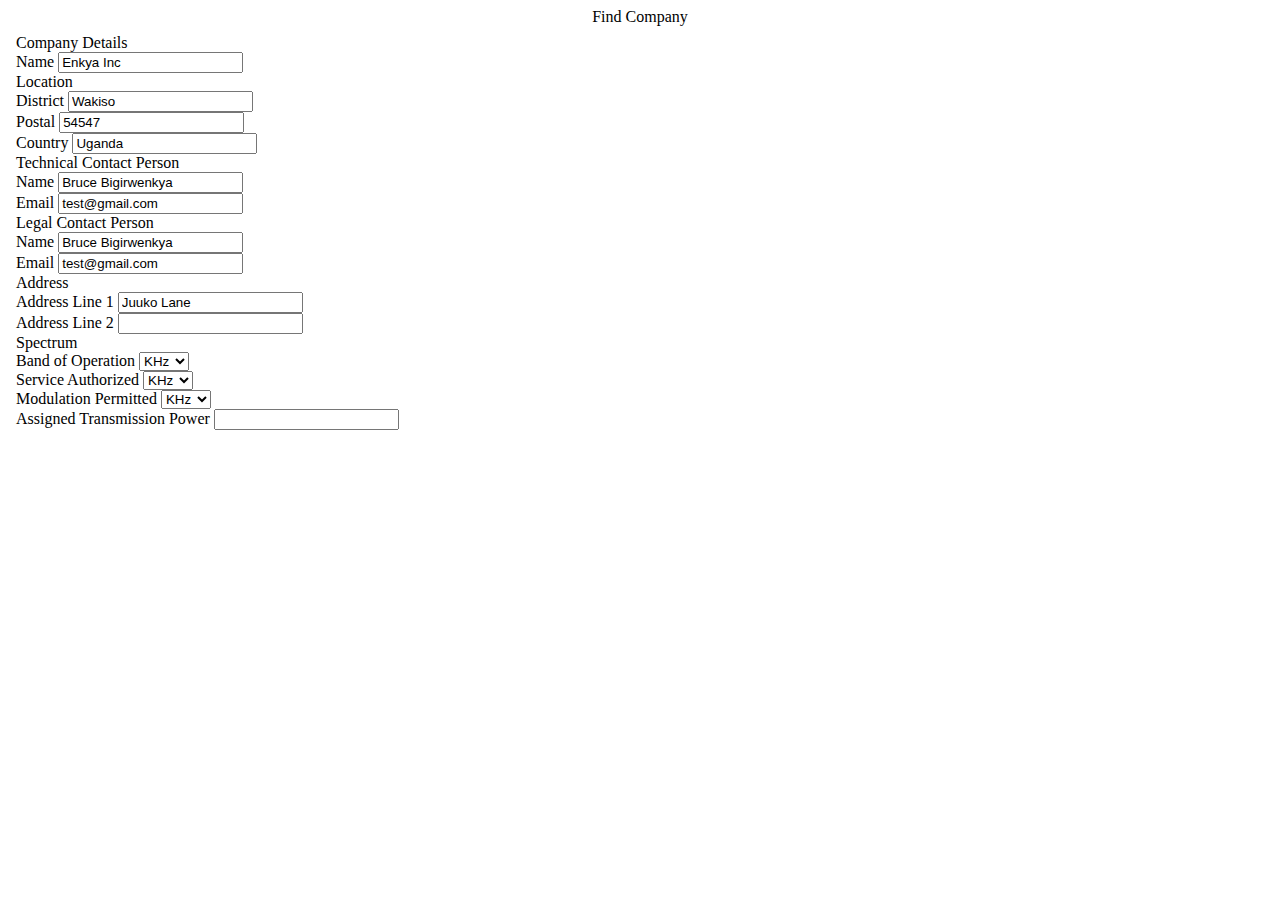
==== index.html @ 8bbe8247 "iinitial commit" ====
<!DOCTYPE html>
<html>
<head>
  <meta charset="utf-8" />
  <meta http-equiv="X-UA-Compatible" content="IE=edge">
  <title>Page Title</title>
  <meta name="viewport" content="width=device-width, initial-scale=1">
  <link rel="stylesheet" type="text/css" media="screen" href="main.css" />
  <script src="main.js"></script>
</head>
<body>
  <div class="container">
    <div class="search">Find Company</div>
    <div class="sections">
      <div class="company">
        <div class="title">
          <span>Company Details</span>
        </div>
        <div class="details">
          <div class="name">
            <label for="name">
              Name
            </label>
            <input id="name" type="text" value="Enkya Inc">
          </div>
          <div class="location">
            <div class="section-header">Location</div>
            <div class="district">
              <label for="district">
                District
              </label>
              <input id="district" type="text" value="Wakiso">
            </div>
            <div class="postal">
              <label for="postal">
                Postal
              </label>
              <input id="postal" type="number" value="54547">
            </div>
            <div class="country">
              <label for="country">
                Country
              </label>
              <input id="country" type="text" value="Uganda">
            </div>
          </div>
          <div class="technical_contact">
            <div class="section-header">Technical Contact Person</div>
            <div class="tech_name">
              <label for="tech_person_name">Name</label>
              <input type="text" id="tech_person_name" value="Bruce Bigirwenkya">
            </div>
            <label for="tech_person_email">Email</label>
            <input type="email" id="tech_person_email" value="test@gmail.com">
          </div>
          <div class="legal_contact">
            <div class="section-header">Legal Contact Person</div>
            <div class="legal_name">
              <label for="legal_person_name">Name</label>
              <input type="text" id="legal_person_name" value="Bruce Bigirwenkya">
            </div>
            <label for="legal_person_email">Email</label>
            <input type="email" id="legal_person_email" value="test@gmail.com">
          </div>
          <div class="address">
            <div class="section-header">Address</div>
            <div class="address1">
              <label for="address1">
                Address Line 1
              </label>
              <input id="address1" type="text" value="Juuko Lane">
            </div>
            <div class="address2">
              <label for="address2">
                Address Line 2
              </label>
              <input id="address2" type="text" value="">
            </div>
          </div>
        </div>
      </div>
      <div class="Spectrum">
        <div class="title">
          <span>Spectrum</span>
        </div>
        <div class="details">
          <div class="band">
            <label for="operationband">
              Band of Operation
            </label>
            <select name="operationband" id="operationband">
              <option value="KHz">KHz</option>
              <option value="MHz">MHz</option>
              <option value="GHz">GHz</option>
            </select>
          </div>
          <div class="service">
            <label for="authService">
              Service Authorized
            </label>
            <select name="authService" id="authService">
              <option value="KHz">KHz</option>
              <option value="MHz">MHz</option>
              <option value="GHz">GHz</option>
            </select>
          </div>
          <div class="modulation">
            <label for="modulationPermitted">
              Modulation Permitted
            </label>
            <select name="modulationPermitted" id="modulationPermitted">
              <option value="KHz">KHz</option>
              <option value="MHz">MHz</option>
              <option value="GHz">GHz</option>
            </select>
          </div>
          <div class="transPower">
            <label for="transPower">
              Assigned Transmission Power
            </label>
            <input type="text" id="transPower">
          </div>
        </div>
      </div>
    </div>
  </div>
</body>
</html>
---- main.css ----
.container {
  display: grid;
  grid-template-areas: "search"
                       "sections";
  grid-template-columns: 1fr;
  grid-template-rows: auto 1fr;
  margin: 0.5rem;
  row-gap: 0.5rem;
}

.search {
  grid-area: search;
  justify-self: center;
}
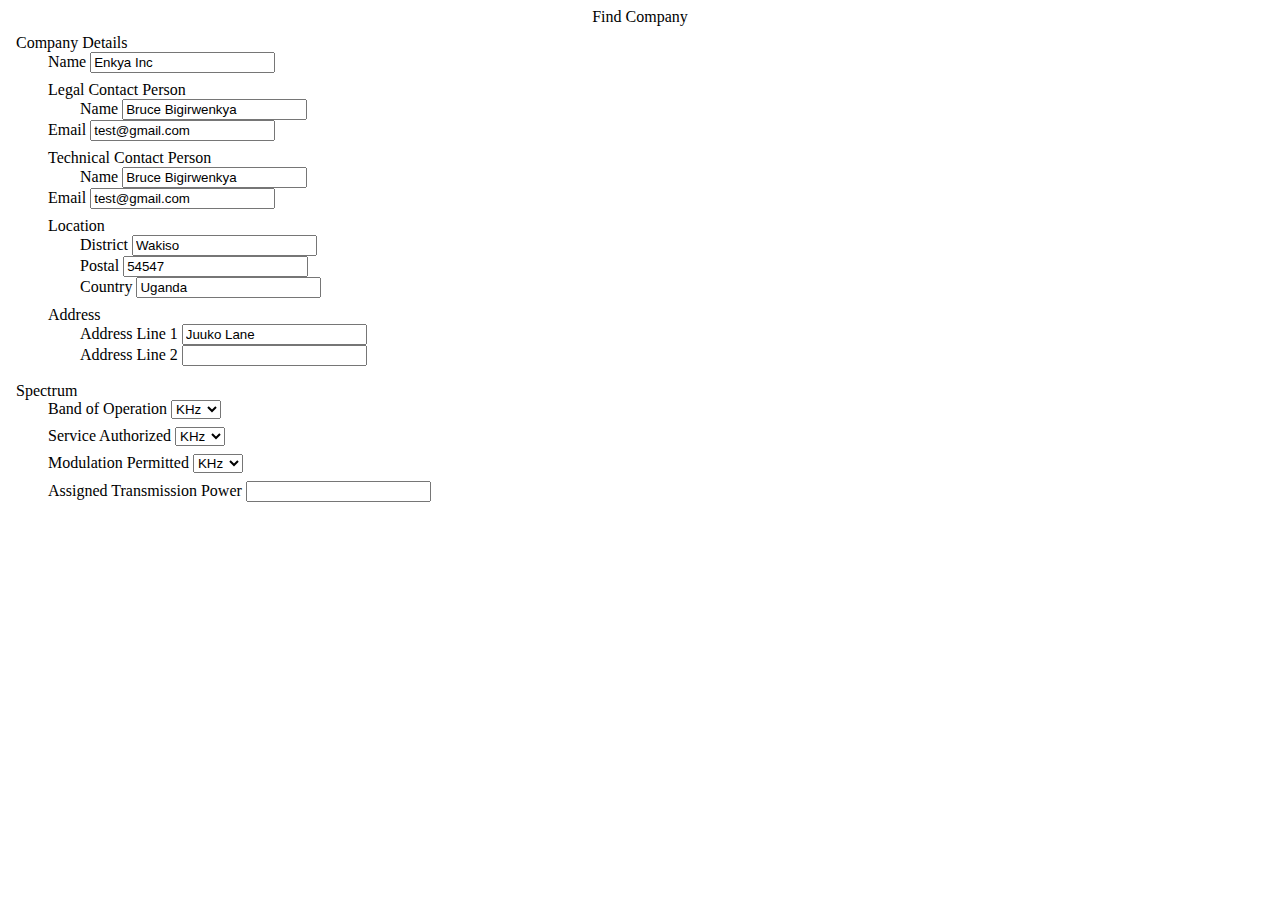
==== commit 7bb3804b: "complete tutorial" ====
--- a/index.html
+++ b/index.html
@@ -3,7 +3,7 @@
 <head>
   <meta charset="utf-8" />
   <meta http-equiv="X-UA-Compatible" content="IE=edge">
-  <title>Page Title</title>
+  <title>My Grid - Sample </title>
   <meta name="viewport" content="width=device-width, initial-scale=1">
   <link rel="stylesheet" type="text/css" media="screen" href="main.css" />
   <script src="main.js"></script>
@@ -12,7 +12,7 @@
   <div class="container">
     <div class="search">Find Company</div>
     <div class="sections">
-      <div class="company">
+      <div class="company section">
         <div class="title">
           <span>Company Details</span>
         </div>
@@ -79,7 +79,7 @@
           </div>
         </div>
       </div>
-      <div class="Spectrum">
+      <div class="Spectrum section">
         <div class="title">
           <span>Spectrum</span>
         </div>
--- a/main.css
+++ b/main.css
@@ -1,14 +1,78 @@
 .container {
   display: grid;
-  grid-template-areas: "search"
-                       "sections";
+  grid-template-areas: "search" "sections";
   grid-template-columns: 1fr;
   grid-template-rows: auto 1fr;
   margin: 0.5rem;
   row-gap: 0.5rem;
 }
-
 .search {
   grid-area: search;
   justify-self: center;
 }
+.sections {
+  grid-area: sections;
+  display: grid;
+  gap: 1rem;
+  grid-template-columns: repeat(12, 1fr);
+  grid-template-rows: auto auto;
+}
+.sections .section {
+  grid-column: span 12;
+  display: grid;
+  grid-template-columns: auto 1fr;
+  grid-template-rows: auto auto;
+  grid-template-areas: "title actions" "details details";
+}
+.sections .section .title {
+  grid-area: title;
+}
+.sections .section .actions {
+  grid-area: actions;
+  place-self: end;
+}
+.sections .section .details {
+  grid-area: details;
+  display: grid;
+  grid-template-columns: 50%;
+  grid-template-rows: repeat(3, auto);
+  justify-items: start;
+  row-gap: 0.5rem;
+}
+.sections .section .details > div {
+  padding: 0 2rem;
+}
+.sections .section .details > div > div {
+  padding: 0 2rem;
+}
+.sections .section .details > div .section-header {
+  padding: 0;
+}
+.company .name {
+  grid-area: 1 / span 1;
+}
+.company .location {
+  grid-area: 2 / span 0.5;
+}
+.company .technical_contact {
+  grid-row: 3;
+}
+.company .address {
+  grid-area: 1.5/span -1;
+}
+.company .legal_contact {
+  grid-row: 2;
+}
+.Spectrum .band {
+  grid-column: 1;
+  grid-row: 1;
+}
+.Spectrum .service {
+  grid-row: 2;
+}
+.Spectrum .modulation {
+  grid-row: 3;
+}
+.Spectrum .transPower {
+  grid-row: 4;
+}
